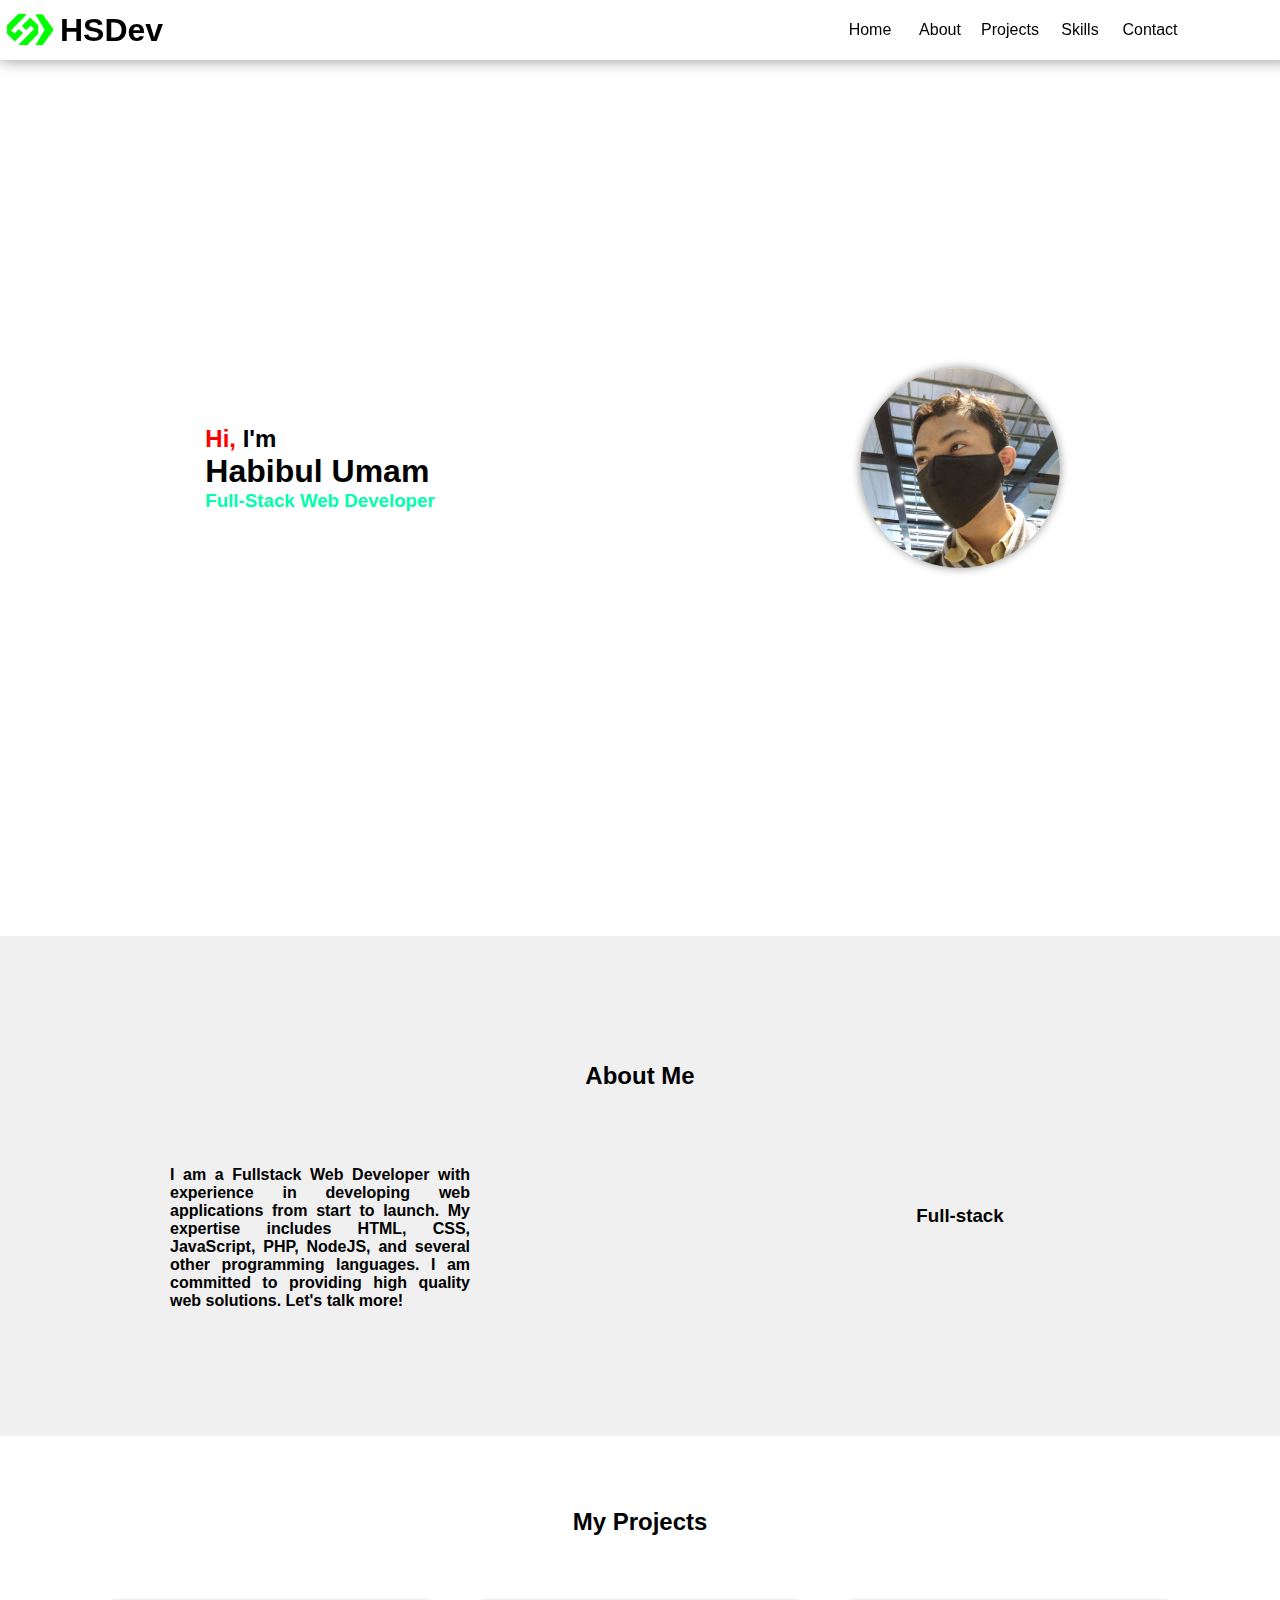
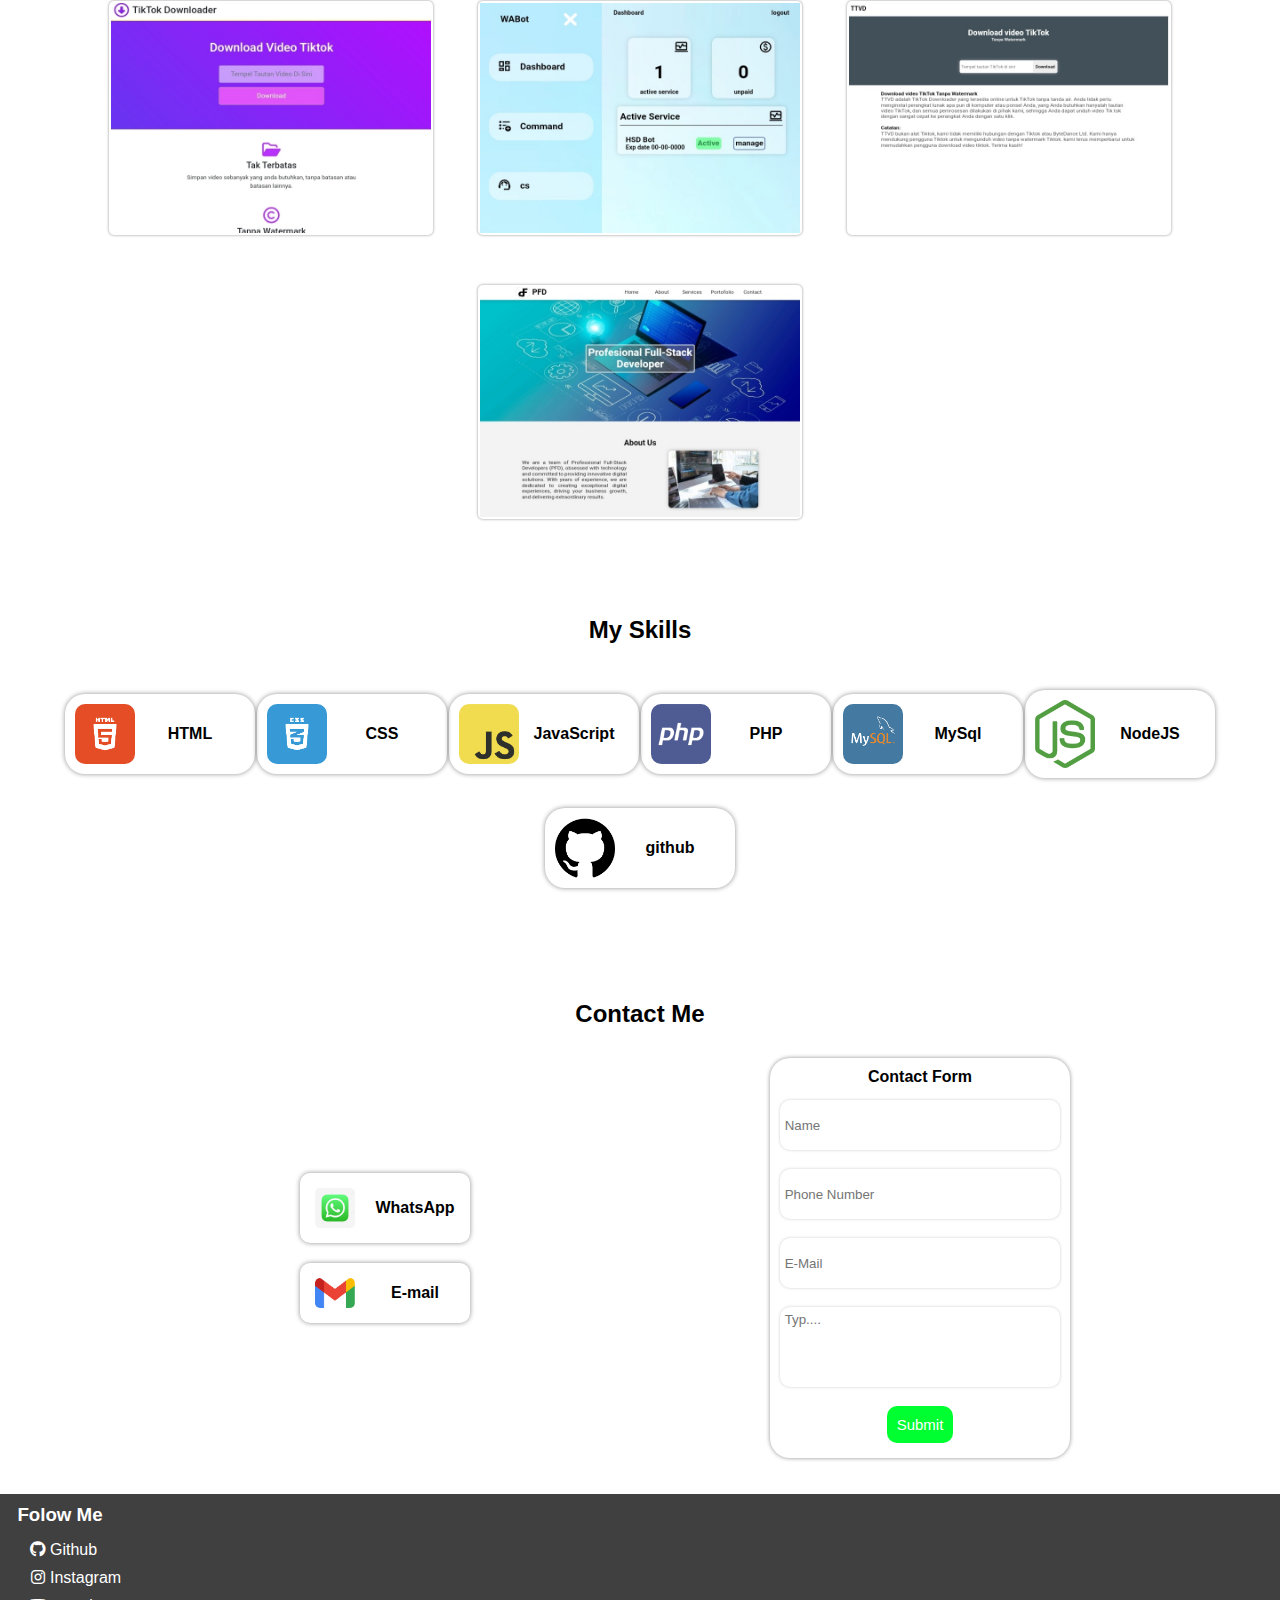
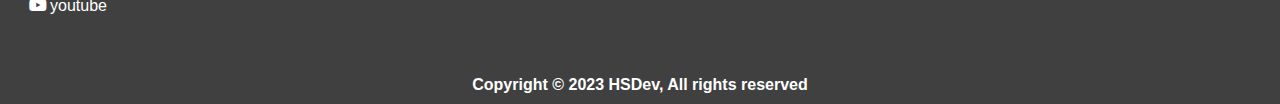
==== index.html @ f61a19cb "first commit" ====
<!DOCTYPE html>
<html lang="en">

<head>
  <meta charset="UTF-8">
  <meta http-equiv="X-UA-Compatible" content="IE=Edge">
  <meta name="viewport" content="width=device-width, initial-scale=1">

  <title>HSDev</title>
  <!-- Custom Styles -->
  <link rel="stylesheet" href="style.css">
  <!-- font awesome icon -->
  <link rel="stylesheet" href="https://cdnjs.cloudflare.com/ajax/libs/font-awesome/6.4.0/css/all.min.css">
</head>

<body id="home">

  <nav>
    <div class="logo">
      <img src="img/hsd.png" alt="">
      <h1>HSDev</h1>
    </div>
    <div id="menu" class="ham-menu">
      <input type="checkbox" name="check" id="check">
      <span id="ham1"></span>
      <span id="ham2"></span>
      <span id="ham3"></span>
    </div>
    <ul id="nav-menu">
      <li><a onclick="c_ham()" href="#home">Home</a></li>
      <li><a onclick="c_ham()" href="#about">About</a></li>
      <li><a onclick="c_ham()" href="#projects">Projects</a></li>
      <li><a onclick="c_ham()" href="#skill">Skills</a></li>
      <li><a onclick="c_ham()" href="#contact">Contact</a></li>
    </ul>
  </nav>
  
  <br>

  <div class="banner">
    <div class="banner-text">
      <div>
        <h2>I'm</h2>
        <h1>Habibul Umam</h1>
        <h3>Full-Stack Web Developer</h3>
      </div>
    </div>
    <div class="banner-img">
      <img src="img/profile.jpg" alt="hsd">
    </div>
  </div>

  <br id="about">
  
  <div style="background-color: #f0f0f0;height: 500px;display: flex;flex-direction: column;justify-content: center;gap:20px;">
  <div class="title">
    <h2>About Me</h2>
  </div>
  
  <br><br>
  
  <div class="container-about">
    <div class="about-text">
      <h4>I am a Fullstack Web Developer with experience in developing web applications from start to launch. My expertise includes HTML, CSS, JavaScript, PHP, NodeJS, and several other programming languages. I am committed to providing high quality web solutions.
      Let's talk more!</h4>
    </div>
    <div class="about-image">
      <h3>Full-stack</h3>
    </div>
  </div>
  
  </div>
  
  <br id="projects"><br><br><br>
  
  <div class="title">
    <h2>My Projects</h2>
  </div>

  <div class="container-projects">
    <ul>
      <li>
        <a href="https://tiktokdownloader.malzstore.com">
         <img src="img/ttmalz.jpg">
        </a>
      </li>
      <li>
        <img src="img/cwb.jpg">
      </li>
      <li>
        <a href="https://ttvd--hsdev1.repl.co/">
          <img src="img/ttvd.jpg">
        </a>
      </li>
      <li>
        <img src="img/pfd.jpg">
      </li>      
    </ul>
  </div>
  <br id="skill"><br><br><br>

  <div class="title">
    <h2>My Skills</h2>
  </div>

  <br><br>

  <div class="container-skills">
    <ul>
      <li>
        <img src="img/html.png">
        <div class="prog-name">
          <h4>HTML</h4>
        </div>
      </li>
      <li>
        <img src="img/css.png">
        <div class="prog-name">
          <h4>CSS</h4>
        </div>
      </li>
      <li>
        <img src="img/js.png">
        <div class="prog-name">
          <h4>JavaScript</h4>
        </div>
      </li>
      <li>
        <img src="img/php.png">
        <div class="prog-name">
          <h4>PHP</h4>
        </div>
      </li>
      <li>
        <img src="img/mysql.png">
        <div class="prog-name">
          <h4>MySql</h4>
        </div>
      </li>
      <li>
        <img src="img/nodejs.png">
        <div class="prog-name">
          <h4>NodeJS</h4>
        </div>
      </li> 
      <li>
        <img src="img/github.png">
        <div class="prog-name">
          <h4>github</h4>
        </div>
      </li>      
    </ul>
  </div>
  
  <br id="contact"><br><br><br>

  <div class="title">
    <h2>Contact Me</h2>
  </div>

  <div class="contact">
    <div class="c-me">
      <ul>
        <li onclick="wa()">
          <img src="img/wa.png" alt="">
          <div class="con-name">
            <h4>WhatsApp</h4>
          </div>
        </li>
        <li>
          <img src="img/gmail.png" alt="">
          <div class="con-name">
            <h4><a href="mailto: hsdev16@gmail.com">E-mail</a></h4>
          </div>
        </li>
      </ul>
    </div>
    <form id="Form" method="post">
      <h4>Contact Form</h4>
      <ul>
        <li>
          <input type="text" placeholder="Name" name="name" id="name">
        </li>
        <li>
          <input type="number" placeholder="Phone Number" name="phone" id="phone">
        </li>
        <li>
          <input type="text" placeholder="E-Mail" name="email" id="email">
        </li>
        <li>
          <textarea name="message" placeholder="Typ...." id="message"></textarea>
        </li>
        <li>
          <button type="submit">Submit</button>
      </ul>
    </form>
  </div>
  
  <div class="bg-loader">
    <div class="loader"></div>
  </div>
  
  <br><br>
  <footer>
    <div class="footer-i">
      <h3>Folow Me</h3>
      <ul>
        <li><a href="https://github.com/HSDev-16"><i class="fa-brands fa-github"></i>Github</a></li>
        <li><a href="https://instagram.com/_haru._.16_?igshid=NzZlODBkYWE4Ng=="><i class="fa-brands fa-instagram"></i>Instagram</a></li>
        <li><a href="https://youtube.com/@Ngodingkuy16?si=9qxx5BG_D62jzUqF"><i class="fa-brands fa-youtube"></i>youtube</a></li>
      </ul>
    </div>
    <h4>Copyright © 2023 HSDev, All rights reserved</h4>
  </footer>

  <!-- Java Script -->
  <script src="main.js"></script>
</body>

</html>
---- style.css ----
*{
  padding: 0;
  margin: 0;
  font-family: sans-serif;
  -webkit-tap-highlight-color: transparent;
}
html{
  scroll-behavior: smooth;
}

a{
  color: inherit;
  text-decoration: none;
}

nav{
  width: 100%;
  display: flex;
  justify-content: space-between;
  align-items: center;
  background-color: #fff;
  box-shadow: 0 0 15px #00000070;
  padding: 5px;
  padding-right: 10px;
  position: fixed;
  z-index: 5;
  top: 0;
  left: 0;
}
nav .logo{
  display: flex;
  justify-content: space-around;
  align-items: center;
}
nav .logo img{
  width: 50px;
  margin-right: 5px;
}
nav .ham-menu{
  display: flex;
  justify-content: space-between;
  align-items: center;
  flex-direction: column;
  width: 30px;
  height: 25px;
  transition: 0.3s;
  cursor: pointer;
  margin-right: 20px;
}
nav ul{
  display: none;
}
.nav-menu{
  width: 150px;
  height: 140px;
  position: absolute;
  box-shadow: 0 0 10px #00000070;
  border-radius: 10px;
  background-color: #fff;
  padding: 10px;
  list-style: none;
  right: 65px;
  top: 30px;
  display: flex;
  justify-content: space-between;
  flex-direction: column;
}
.nav-menu li{
  padding: 5px;
  border-radius: 15px;
  transition: 0.3s;
  text-align: center;
}
.nav-menu li:hover{
  background-color: #f0f0f0;
}
.active{
  background-color: #00FF1C;
  text-align: center;
}

.active a{
  font-weight: bold;
  color: #fff;
}
.ham-menu span{
  background-color: black;
  height: 5px;
  width: 30px;
  border-radius: 5px;
  transition: 0.3s ease-in-out;
}
.ham-menu span:nth-child(2){
  transform-origin: 0 0;
}

.ham-menu span:nth-child(4){
  transform-origin: 0 100%;
}
.ham-menu input{
  z-index: 9999;
  position: absolute;
  width: 50px;
  height: 50px;
  opacity: 0;
  cursor: pointer;
}
.ham-menu input:checked ~ span:nth-child(2){
  background-color: #0DFF00;
  transform: rotate(45deg);
}
.ham-menu input:checked ~ span:nth-child(3){
  transform: scale(0);
}
.ham-menu input:checked ~ span:nth-child(4){
  background-color: #0DFF00;
  transform: rotate(-45deg);
}
.container-projects{
  width: 100%;
  display: flex;
  justify-content: center;
  align-items: center;
  margin-top: 40px; 
}
.container-projects ul{
  list-style: none;
  width: 90%;
  display: flex;
  flex-wrap: wrap;
  justify-content: space-evenly;
  align-items: center;
}
.container-projects ul li{
  display: flex;
  flex-direction: column;
  justify-content: space-around;
  align-items: center;
  width: 320px;
  height: 230px;
  padding: 2px ;
  border-radius: 5px;
  margin-bottom: 25px;
  margin-top: 25px;
  background-color: #fff;
  box-shadow: 0 0 3px #00000070;
  transition: 0.1s ease-in-out;
  cursor: pointer;
}
.cobtainer-projects ul li:focus{
  outline: none;
}
.container-projects ul li img{
  height: 100%;
  width: 100%;
}
.container-projects ul li a{
  height: 100%;
  width: 100%;
}
.container-projects ul li .text{
  width: 95%;
}
.container-projects ul li .text h2{
  width: 100%;
  text-align: center;
}
.container-projects ul li .text h5{
  width: 100%;
  text-align: center;
  padding-top: 8px;
  color: #00D4FF
}

.about-container{
  width: 100%;
  display: flex;
  justify-content: center;
  flex-direction: column;
  align-items: center;
}
.about-us{
  width: 90%;
  display: flex;
  flex-direction: column;
  justify-content: center;
  align-items: center;
  border-radius: 10px;
  padding: 5px;
  padding-bottom: 50px;
}
.about-us div{
  display: flex;
  justify-content: space-evenly;
  align-items: center;
  flex-wrap: wrap;
}
.about-us div p{
  width: 200px;
  height: 130px;
  padding: 5px;
  margin: 10px;
  text-align: left;
  box-shadow: 0 0 5px #00000070;
  margin-top: 40px;
  border-radius: 10px;
}
.banner{
  width: 100%;
  height: 100vh;
  display: flex;
  flex-wrap: wrap;
  justify-content: space-around;
  align-items: center;
}
.banner-text{
  width: 300px;
  height:300px;
  display: flex;
  justify-content: center;
  align-items: center;
}
.banner-text div h3{
  color: #00FFAB;
}
.banner-text div h2::before{
  content: "Hi, ";
  color: red;
}
.banner-img{
  width: 300px;
  height: 300px;
  display: flex;
  justify-content: center;
  align-items: center;
}
.banner-img img{
  width: 200px;
  border-radius: 100px;
  box-shadow: 0 0 10px #00000070;
  transform: scaleX(-1);
}
.title{
  width: 100%;
  display: flex;
  justify-content: center;
  align-items: center;
}

/* skills */
.container-skills{
  width: 100%;
  display: flex;
  justify-content: center;
  align-items: center;
  margin-bottom: 20px;
}
.container-skills ul{
  width: 90%;
  display: flex;
  flex-wrap: wrap;
  justify-content: space-around;
  align-items: center;
}
.container-skills ul li{
  display: flex;
  justify-content: space-between;
  align-items: center;
  box-shadow: 0 0 5px #00000070;
  width: 170px;
  padding: 10px;
  border-radius: 20px;
  margin-top: 10px;
  margin-bottom: 20px;
}
.container-skills ul li img{
  width: 60px;
  border-radius: 10px;
}
.prog-name{
  width: 100%;
  text-align: center;
}

/*  contact  */
.contact{
  width: 100%;
  margin-top: 30px;
  display: flex;
  justify-content: space-evenly;
  align-items: center;
  flex-wrap: wrap;
}
.contact form{
  padding-top: 10px;
  width: 300px;
  box-shadow: 0 0 4px #00000070;
  border-radius: 20px;
  height: 390px;
  display: flex;
  flex-direction: column;
  justify-content: space-around;
  align-items: center;
}
.contact form ul{
  width: 95%;
  height: 370px;
  list-style: none;
  padding: 5px;
  display: flex;
  justify-content: space-around;
  flex-direction: column;
}
.contact form ul li{
  display: flex;
  justify-content: center;
  align-items: center;
  width: 100%;
}
.contact form ul li input{
  width: 95%;
  height: 40px;
  padding: 5px;
  border-radius: 10px;
  border: none;
  box-shadow: 0 0 3px #ACACAC9C;
  outline: none;
}
.contact form ul li textarea{
  width: 95%;
  padding: 5px;
  height: 70px;
  border-radius: 10px;
  border: none;
  box-shadow: 0 0 3px #ACACAC9C;
  outline: none;
  resize: none;
}
.contact form ul li button{
  font-size: 15px;
  border: none;
  outline: none;
  padding: 10px;
  border-radius: 10px;
  background-color: #00FF30;
  color: #fff;
  font-style: bold;
  transition: 0.2s;
}
.contact form ul li button:hover{
  background-color: #fff;
  border: 1px solid #00FF30;
  color: #00FF30;
}
.c-me {
  margin-bottom: 20px;
}
.c-me ul{
  width: 350px;
  display: flex;
  justify-content: space-around;
  align-items: center;
  flex-wrap: wrap;
}
.c-me ul li{
  display: flex;
  justify-content: space-between;
  align-items: center;
  box-shadow: 0 0 5px #00000070;
  border-radius: 10px;
  width: 150px;
  padding: 10px;
  margin: 10px;
}
.c-me ul li h4{
  width: 90px;
  text-align: center;
}
.c-me ul li img{
  width: 40px;
  border-radius: 10px;
  padding: 5px;
}

 

/* footer */
footer{
  padding: 10px;
  height: 190px;
  background-color: #404040;
  display: flex;
  flex-direction: column;
  justify-content: space-between;
}
.footer-i{
  display: flex;
  flex-direction: column;
  justify-content: space-around;
}
.footer-i h3{
  width: 100px;
  color: #fff;
  text-align: center;
}
.footer-i ul{
  padding: 10px;
  width: 150px;
  list-style: none;
}
.footer-i ul li{
  padding: 5px;
}
.footer-i ul li a{
  transition: 0.3s;
  color: #fff;
}
.footer-i ul li a:hover{
  padding-left: 5px;
  color: #0096FF;
}
.footer-i ul li a i{
  width: 25px;
  text-align: center;
}
footer h4{
  width: 100%;
  text-align: center;
  color: #fff;
}

/*  loader */
.bg-loader{
  position: absolute;
  top: 0;
  left: 0;
  background-color: #02FF3278;
  /* width: 100%;
  height: 100%; */
  z-index: 9;
  display: flex;
  justify-content: center;
  align-items: center;
}

/* about me */
.container-about{
  width: 100%;
  display: flex;
  justify-content: space-around;
  flex-wrap: wrap;
}
.about-text{
  width: 300px;
}
.about-text h4{
  text-align: justify;
}
.about-image{
  width: 300px;
  display: flex;
  justify-content: center;
  align-items:  center;
  height: 100px;
}

/* responsive web */
/*  mobile  */
@media (min-width: 1px) and (max-width: 768px){
  
  /*  banner */
  .banner-img{
    width: 300px;
    height: 260px;
    margin-bottom: 50px;
  }
  .banner-text{
    width: 300px;
    height: 260px;
  }
  
  
  /* about */
  .about-image{
    display: none;
  }
  
}

/* tablet & desktop */

@media screen and (min-width:768px){
  /* navbar */
  
  nav ul{
    list-style: none;
    display: flex;
    justify-content: space-around;
    align-items: center;
    width: 350px;
    margin-right: 100px;
  }
  nav ul li{
    text-align: center;
    width: 70px;
  }
  .active{
    border-radius: 10px;
    padding: 10px;
  }
  .active a{
    padding: none;
  }
  nav .ham-menu{
    display: none;
  }
  nav ul li{
    width: 100px;
    height: 30px;
    border-radius: 5px;
    display: flex;
    justify-content: center;
    align-items: center;
  }
  nav ul li:hover {
    background-color: #f0f0f0;
  }
  
}
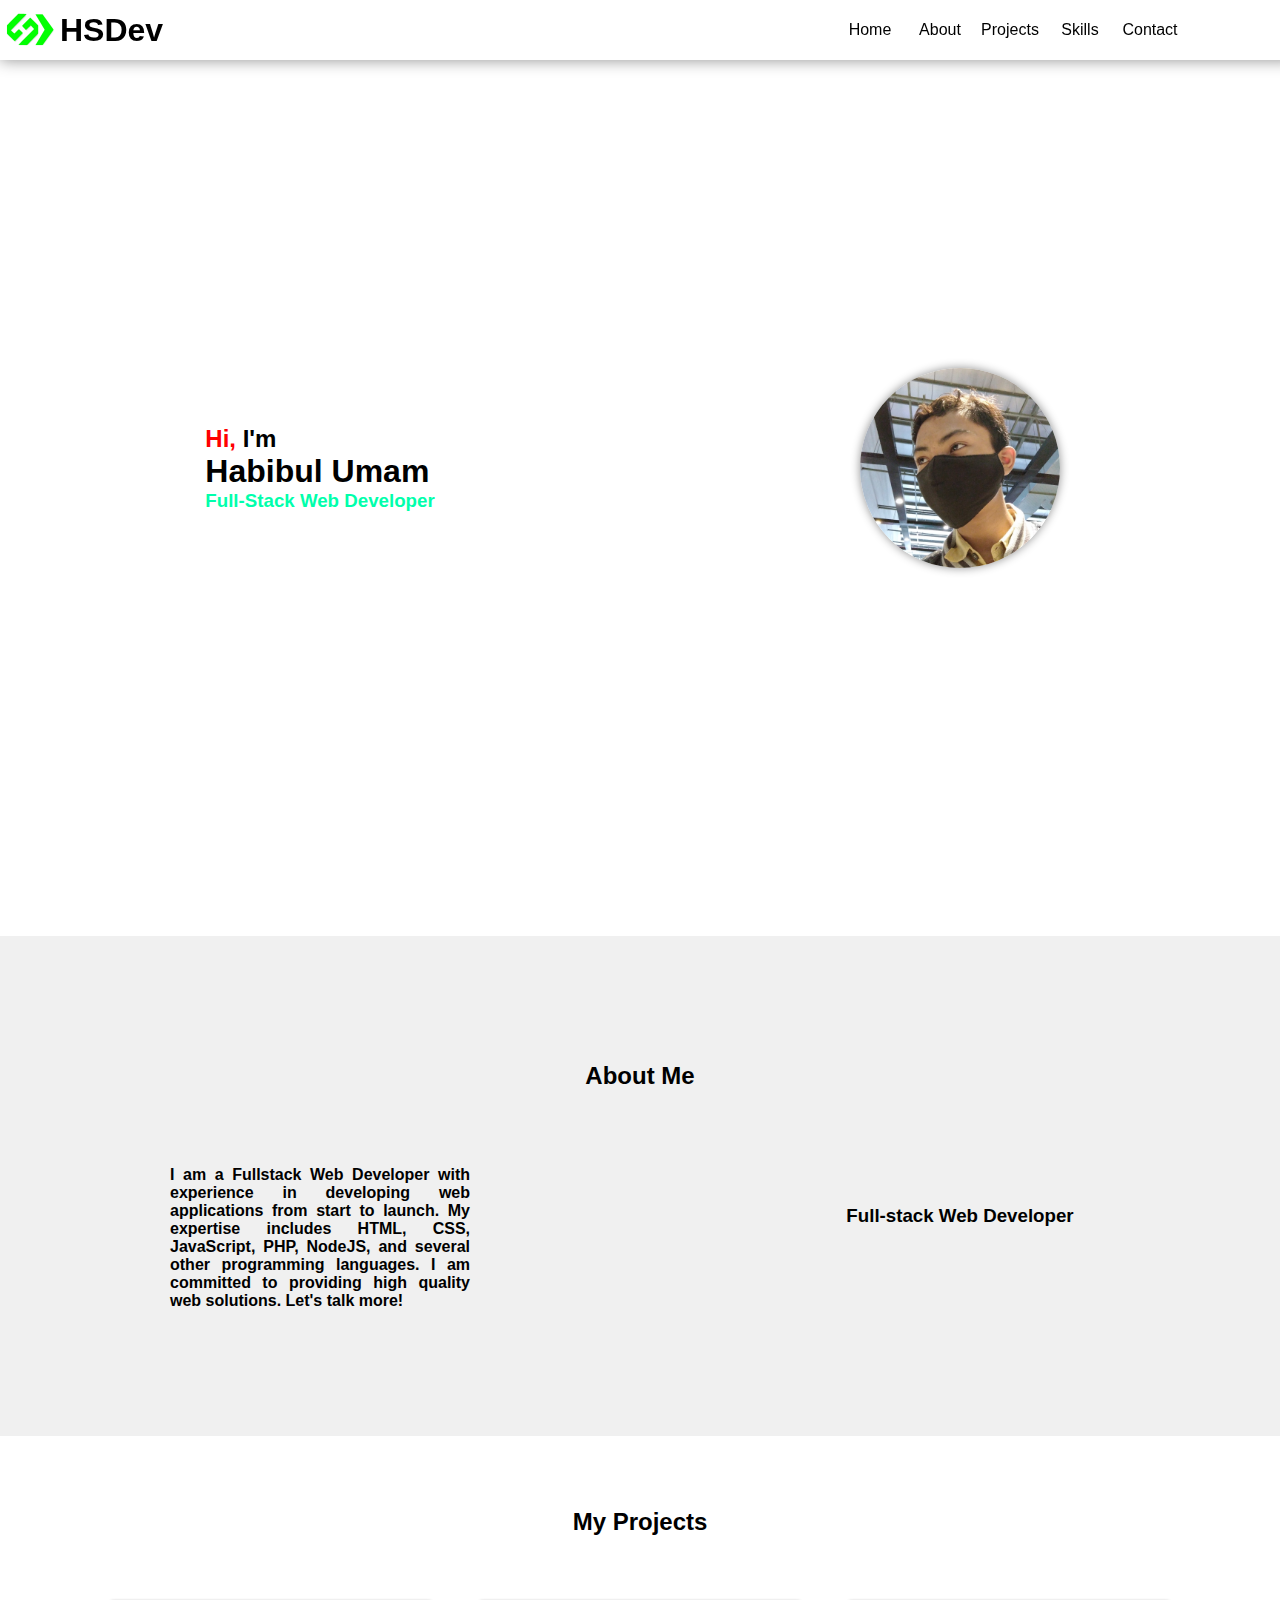
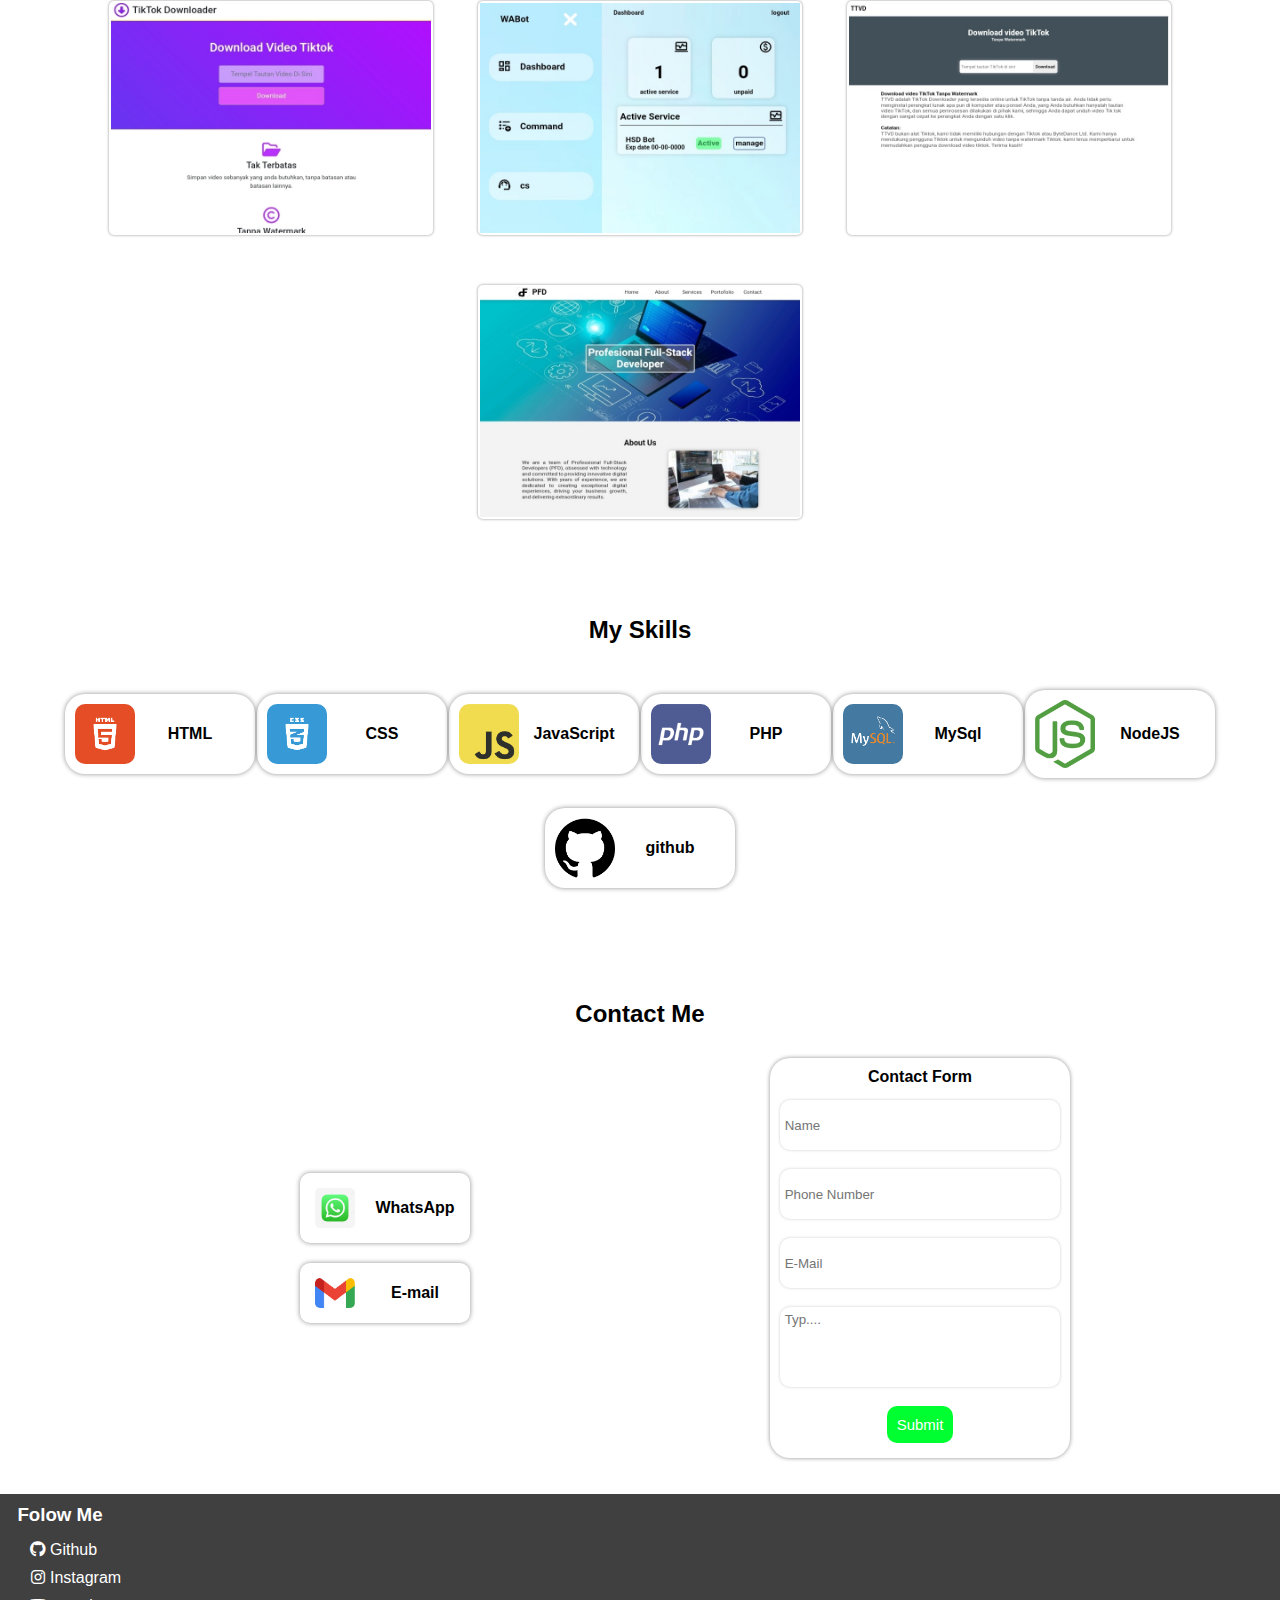
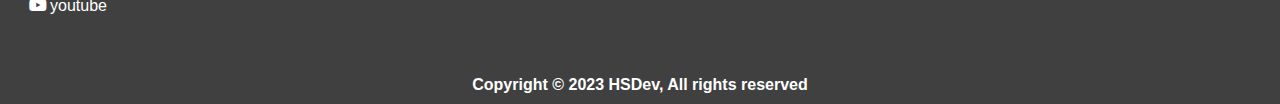
==== commit 01fdb8e9: "update index.html" ====
--- a/index.html
+++ b/index.html
@@ -65,7 +65,7 @@
       Let's talk more!</h4>
     </div>
     <div class="about-image">
-      <h3>Full-stack</h3>
+      <h3>Full-stack Web Developer</h3>
     </div>
   </div>
   
